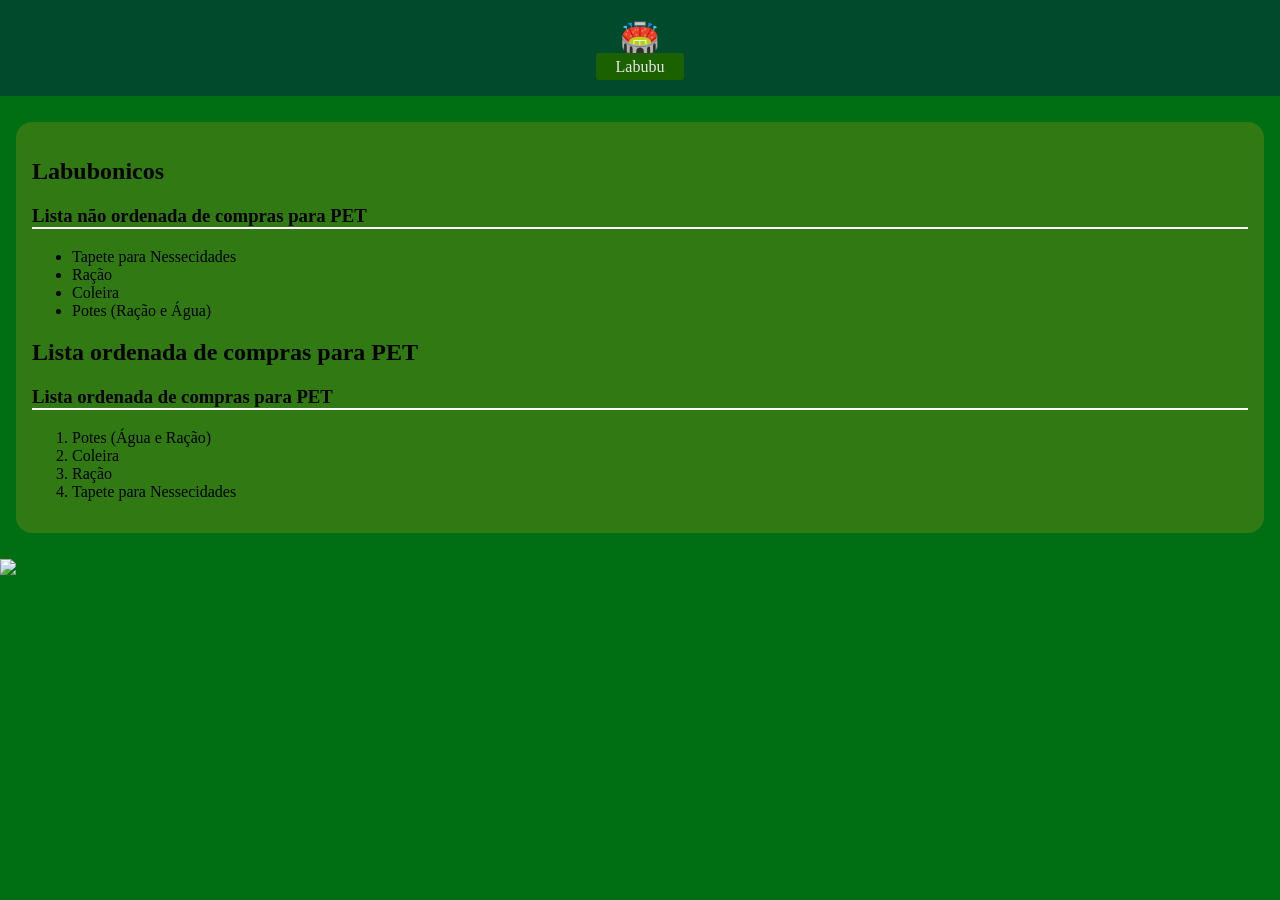
==== index.html @ 4846a482 "inicializando repositório" ====
<!DOCTYPE html>
<html lang="pt-br">
<head>
    <meta charset="UTF-8">
    <meta name="viewport" content="width=device-width, initial-scale=1.0">
    <title>Primeira pág. HTML</title>
    <link rel="stylesheet" href="./style/exercicio.css">
</head>
<body>
    <!--A tag header serve para estruturar  cabeçalho da página-->
    <header>
        <!--h1 serve para um título-->
        <h1>🏟️</h1>
        <nav><a href="./OutraPágina.htm">Labubu</a></nav>
    
    </header>
    <main>

 
    <section >
        <h2>Labubonicos</h2>
        <!--section é uma TAG de estruturação-->
        <div>
            <h3>Lista não ordenada de compras para PET</h3>
            <ul>
                <li>Tapete para Nessecidades</li>
                <li>Ração</li>
                <li>Coleira</li>
                <li>Potes (Ração e Água)</li>
            </ul>
        </div>
   
        <h2>Lista ordenada de compras para PET</h2>
        <div>
            <h3>Lista ordenada de compras para PET</h3>
            <ol>
                <li>Potes (Água e Ração)</li>
                <li>Coleira</li>
                <li>Ração</li>
                <li>Tapete para Nessecidades</li>
            </ol>
        </div>
    </section>
    </main>
    <div><img src="https://st2.depositphotos.com/2210070/6966/i/950/depositphotos_69665391-stock-photo-top-view-of-soccer-field.jpg" width="920ht="689ht
    
    </body>
</html>
---- style/exercicio.css ----
body {
   background-color: rgb(0, 110, 18);
   font-family: Georgia, 'Times New Roman', Times, serif;
   margin: 0;
}
header {
    background-color: rgb(1, 75, 44);
    color: rgb(255, 255, 255);
    text-align: center;
    padding: 20px;
}
header a {
text-decoration: none;
    color: rgb(230, 230, 230);
    background-color: rgb(27, 97, 0);
    padding: 5px 20px;
    border-radius: 3px;
}
header a:hover{
     background-color: rgb(94, 70, 70);
}
h1 {
/* margin-bottom:10px; } */
    margin: 0 10px;
/* Para referenciar Id é com # */}
main {
    padding: 16px;
}
section {
background-color: rgb(49, 121, 19);
border-radius: 16px;
margin: 10px 0;
padding: 16px;
}
 
section h3 {
    border-bottom: 2px solid rgb(255, 255, 255);
}
#exemploid{
    background-color: rgb(134, 6, 255)
}
/* Para referenciar clase é com. */
.exemploclass {
    background-color: blue;
}
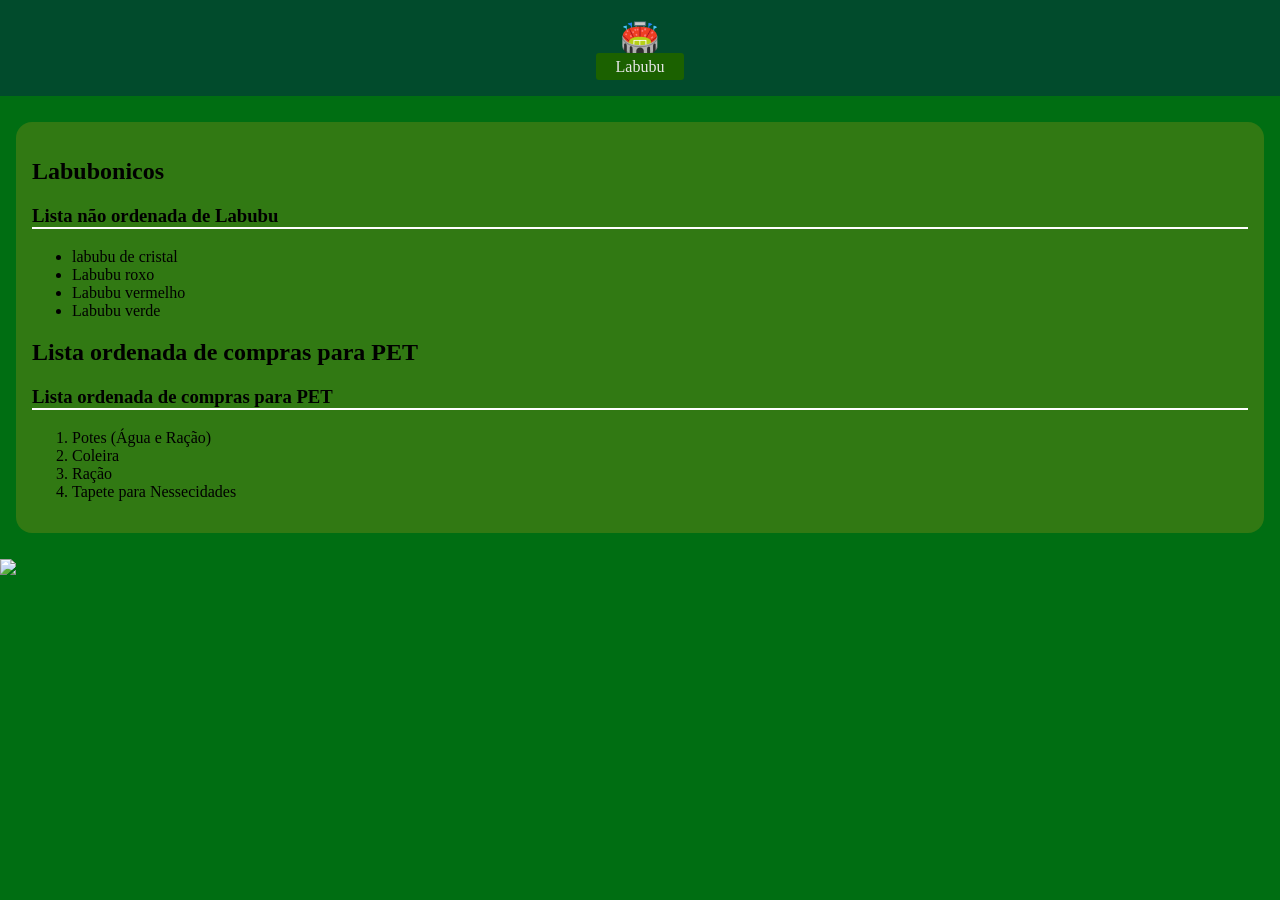
==== commit bfad9548: "ajuste" ====
--- a/index.html
+++ b/index.html
@@ -21,12 +21,12 @@
         <h2>Labubonicos</h2>
         <!--section é uma TAG de estruturação-->
         <div>
-            <h3>Lista não ordenada de compras para PET</h3>
+            <h3>Lista não ordenada de Labubu</h3>
             <ul>
-                <li>Tapete para Nessecidades</li>
-                <li>Ração</li>
-                <li>Coleira</li>
-                <li>Potes (Ração e Água)</li>
+                <li>labubu de cristal</li>
+                <li>Labubu roxo</li>
+                <li>Labubu vermelho</li>
+                <li>Labubu verde</li>
             </ul>
         </div>
    
